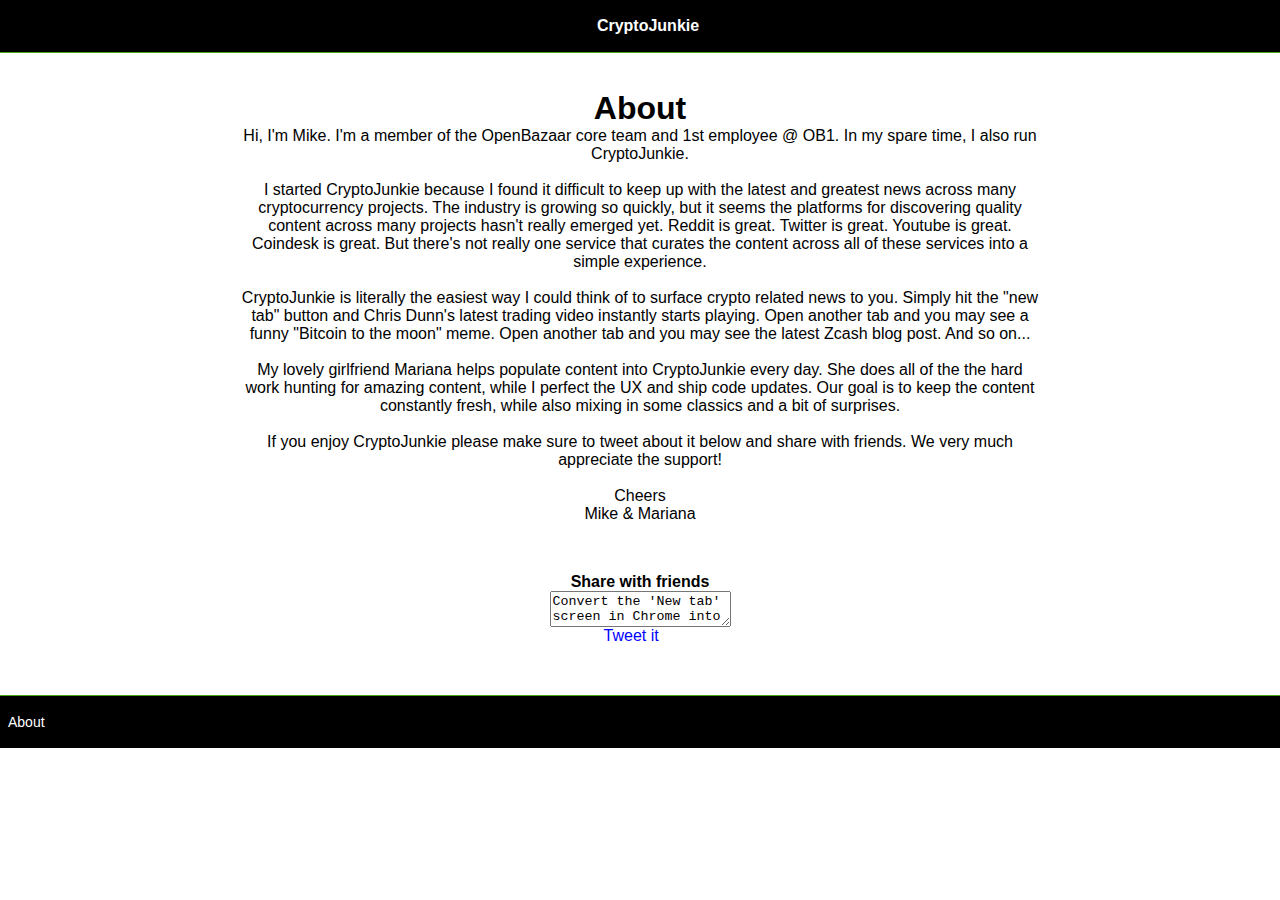
==== about.html @ 0c5d946d "Create about.html" ====
<html>
  <head>
    <title>CryptoJunkie - About</title>
    <meta charset="utf-8">
    <meta name="viewport" content="width=device-width">
    <meta name="google-site-verification" content="qM9r8SxAcWu6oOOVqzeVTG2PyWbdMDc5RkckeqRzmFA" />
    <link rel="stylesheet" href="css/site.css">
    <script src="js/jquery-3.2.1.min.js"></script>
    <script src="js/jquery.browser.min.js"></script>
    <script src="js/app.js"></script>
    <link rel="chrome-webstore-item" href="https://chrome.google.com/webstore/detail/cpgjdheihpmldnkbbonjjlebkacaeecg">
  </head>
  <body>
    <div style="margin-top: 30px">
      <div id="header">
        <a href="http://cryptojunkie.io"><div class="logo">CryptoJunkie</div></a>
      </div>

      <div class="main-text">
        <h1>About</h1>
        <p>Hi, I'm Mike. I'm a member of the OpenBazaar core team and 1st employee @ OB1. In my spare time, I also run CryptoJunkie.<br />
<br /> 
I started CryptoJunkie because I found it difficult to keep up with the latest and greatest news across many cryptocurrency projects. The industry is growing so quickly, but it seems the platforms for discovering quality content across many projects hasn't really emerged yet. Reddit is great. Twitter is great. Youtube is great. Coindesk is great. But there's not really one service that curates the content across all of these services into a simple experience.<br />
<br />
CryptoJunkie is literally the easiest way I could think of to surface crypto related news to you. Simply hit the "new tab" button and Chris Dunn's latest trading video instantly starts playing. Open another tab and you may see a funny "Bitcoin to the moon" meme. Open another tab and you may see the latest Zcash blog post. And so on...<br />
<br />
My lovely girlfriend Mariana helps populate content into CryptoJunkie every day. She does all of the the hard work hunting for amazing content, while I perfect the UX and ship code updates. Our goal is to keep the content constantly fresh, while also mixing in some classics and a bit of surprises.<br /> 
<br />
If you enjoy CryptoJunkie please make sure to tweet about it below and share with friends. We very much appreciate the support!<br />
<br />
Cheers<br /> 
Mike & Mariana</p>
      </div>
    </div>
    
    <div class="social" style="margin: auto; margin-top: 50px;">
      <b>Share with friends</b><br />
      <textarea class="share">Convert the 'New tab' screen in Chrome into a cryptocurrency hub with http://cryptojunkie.io/ $crypto $btc $eth $ltc $zec</textarea><br />
      <a style="margin-top:6px; color: blue; font-weight: 400" href="https://twitter.com/home?status=Convert%20the%20'New%20tab'%20screen%20in%20Chrome%20into%20a%20cryptocurrency%20hub%20with%20http%3A//cryptojunkie.io/%20$crypto%20$btc%20$eth%20$ltc%20$zec">Tweet it</a> &nbsp; &nbsp;
    </div>
    
    <div id="footer">
      <a href="/about.html">About</a> &nbsp;&nbsp;
    </div>

    <script>
      (function(i,s,o,g,r,a,m){i['GoogleAnalyticsObject']=r;i[r]=i[r]||function(){
      (i[r].q=i[r].q||[]).push(arguments)},i[r].l=1*new Date();a=s.createElement(o),
      m=s.getElementsByTagName(o)[0];a.async=1;a.src=g;m.parentNode.insertBefore(a,m)
      })(window,document,'script','//www.google-analytics.com/analytics.js','ga');

      ga('create', 'UA-100489136-1', 'auto');
      ga('send', 'pageview');
    </script>
  </body>
</html>
---- css/site.css ----
* {
  margin: 0;
}

html, body {
  text-align: center;
  font-family: sans-serif;
  background: #000;
  width: 100%;
}

a {
  text-decoration: none;
  color: #000;
  font-weight: bold;
}

body {
  background: #fff;
  transition: all 0.3s ease;
}


#header {
  padding: 0 8px;
  background-color: #000;
  border-bottom: solid 1px #46a915;
  width: 100%; 
  height: 52px; 
  color: #e6e6e6; 
  position: fixed; 
  top: 0; 
  line-height: 52px; 
  font-size: 16px;
}

#header a {
  color: #fff;
  text-decoration: none;
  cursor: pointer;
}

#header a:hover {
  text-decoration: underline;
}

#footer {
  padding: 0 8px;
  background-color: #000;
  border-top: solid 1px #46a915;
  width: 100%; 
  height: 52px; 
  color: #e6e6e6; 
  line-height: 52px; 
  font-size: 16px;
  margin-top: 50px;
  text-align: left;
}

#footer a {
  color: #fff;
  font-weight: 400;
  font-size: 14px;
}

#footer a:hover {
  text-decoration: underline;
}

.logo {
  margin-bottom: 20px;
}

.button {
  margin: auto;
  background: #fff;
  border: solid 1px #ccc;
  border-radius: 3px;
  cursor: pointer;
  color: #252525;
  font-size: 14px;
  font-weight: bold;
  margin-top: 20px;
  width: 150px;
  letter-spacing: 1px;
  text-align: center;
  transition: all 0.3s ease;
  padding: 16px;
}

.button:hover {
  color: #000;
  border-color: #000;
}

.hidden {
  display: none;
}

.get-chrome {
  text-align: center;
  margin: auto;
  font-family: sans-serif;
  font-weight: bold;
  margin-top: 30px;
  font-size: 14px;
  color: rgb(176, 37, 37);
}

.main-text {
  margin: auto;
  padding-top: 60px;
  width: 800px;
}

@media only screen and (max-width: 600px) {
    .main-text {
        width: 100%;
    }
}
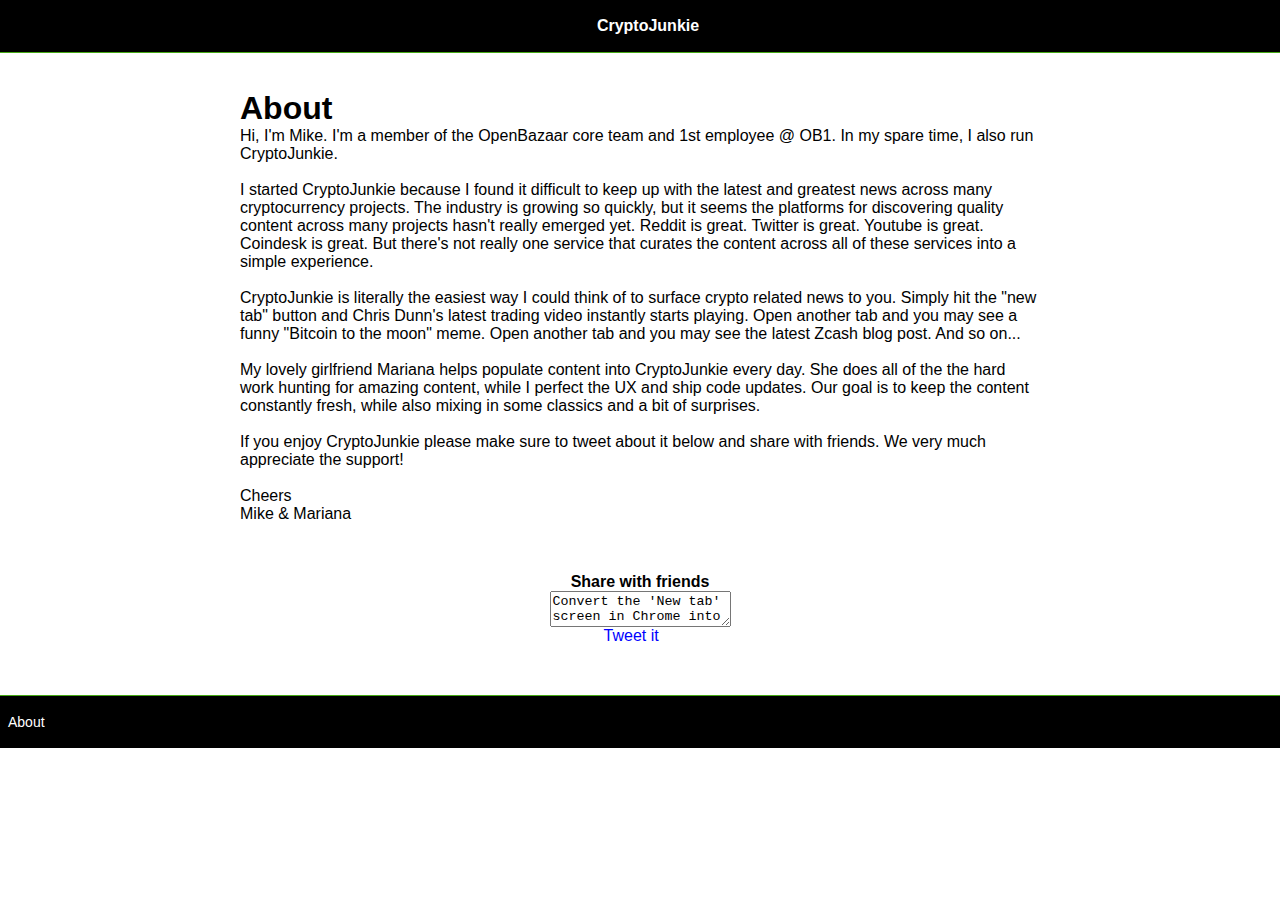
==== commit 3f1ebb11: "Create about.html" ====
--- a/about.html
+++ b/about.html
@@ -16,7 +16,7 @@
         <a href="http://cryptojunkie.io"><div class="logo">CryptoJunkie</div></a>
       </div>
 
-      <div class="main-text">
+      <div class="main-text" style="text-align: left;">
         <h1>About</h1>
         <p>Hi, I'm Mike. I'm a member of the OpenBazaar core team and 1st employee @ OB1. In my spare time, I also run CryptoJunkie.<br />
 <br /> 
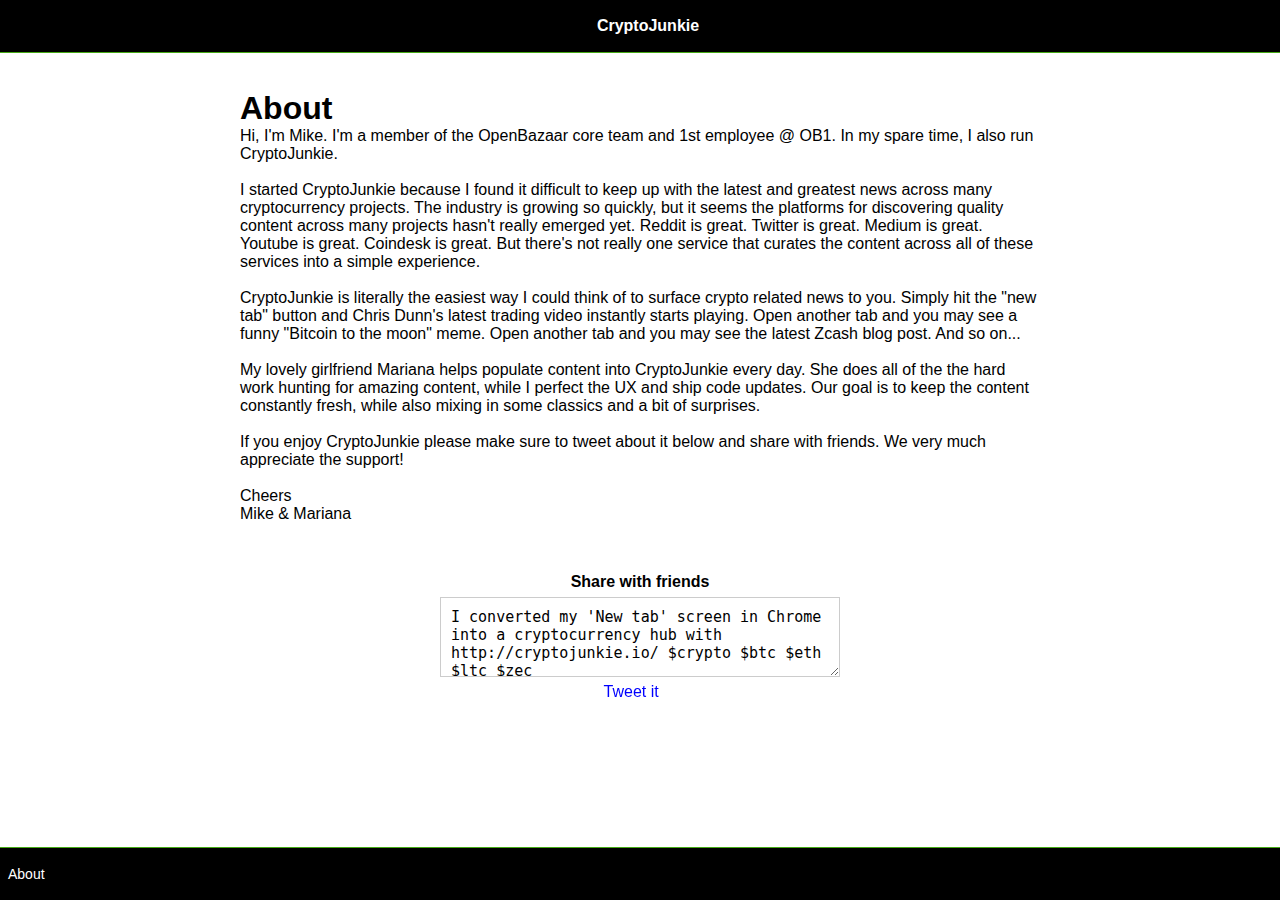
==== commit 1d5ac585: "Create about.html" ====
--- a/about.html
+++ b/about.html
@@ -20,7 +20,7 @@
         <h1>About</h1>
         <p>Hi, I'm Mike. I'm a member of the OpenBazaar core team and 1st employee @ OB1. In my spare time, I also run CryptoJunkie.<br />
 <br /> 
-I started CryptoJunkie because I found it difficult to keep up with the latest and greatest news across many cryptocurrency projects. The industry is growing so quickly, but it seems the platforms for discovering quality content across many projects hasn't really emerged yet. Reddit is great. Twitter is great. Youtube is great. Coindesk is great. But there's not really one service that curates the content across all of these services into a simple experience.<br />
+I started CryptoJunkie because I found it difficult to keep up with the latest and greatest news across many cryptocurrency projects. The industry is growing so quickly, but it seems the platforms for discovering quality content across many projects hasn't really emerged yet. Reddit is great. Twitter is great. Medium is great. Youtube is great. Coindesk is great. But there's not really one service that curates the content across all of these services into a simple experience.<br />
 <br />
 CryptoJunkie is literally the easiest way I could think of to surface crypto related news to you. Simply hit the "new tab" button and Chris Dunn's latest trading video instantly starts playing. Open another tab and you may see a funny "Bitcoin to the moon" meme. Open another tab and you may see the latest Zcash blog post. And so on...<br />
 <br />
@@ -35,8 +35,8 @@
     
     <div class="social" style="margin: auto; margin-top: 50px;">
       <b>Share with friends</b><br />
-      <textarea class="share">Convert the 'New tab' screen in Chrome into a cryptocurrency hub with http://cryptojunkie.io/ $crypto $btc $eth $ltc $zec</textarea><br />
-      <a style="margin-top:6px; color: blue; font-weight: 400" href="https://twitter.com/home?status=Convert%20the%20'New%20tab'%20screen%20in%20Chrome%20into%20a%20cryptocurrency%20hub%20with%20http%3A//cryptojunkie.io/%20$crypto%20$btc%20$eth%20$ltc%20$zec">Tweet it</a> &nbsp; &nbsp;
+      <textarea class="share">I converted my 'New tab' screen in Chrome into a cryptocurrency hub with http://cryptojunkie.io/ $crypto $btc $eth $ltc $zec</textarea><br />
+      <a style="margin-top:6px; color: blue; font-weight: 400; margin-bottom: 100px" target="_blank" href="https://twitter.com/home?status=I%20converted%20my%20'New%20tab'%20screen%20in%20Chrome%20into%20a%20cryptocurrency%20hub%20with%20http%3A//cryptojunkie.io/%20$crypto%20$btc%20$eth%20$ltc%20$zec">Tweet it</a> &nbsp; &nbsp;
     </div>
     
     <div id="footer">
--- a/css/site.css
+++ b/css/site.css
@@ -55,6 +55,8 @@
   font-size: 16px;
   margin-top: 50px;
   text-align: left;
+  position: fixed;
+  bottom: 0;
 }
 
 #footer a {
@@ -113,8 +115,30 @@
   width: 800px;
 }
 
+.share {
+  border: solid 1px #ccc; 
+  margin: 6px auto; 
+  text-align: left; 
+  font-size: 15px; 
+  width: 400px; 
+  padding: 10px; 
+  height: 80px;
+}
+
+.hide {
+  display: none;
+}
+
 @media only screen and (max-width: 600px) {
     .main-text {
         width: 100%;
     }
+  
+    .install1 {
+      width: 100%;
+    }
+  
+    .share {
+      width: 90%;
+    }
 }
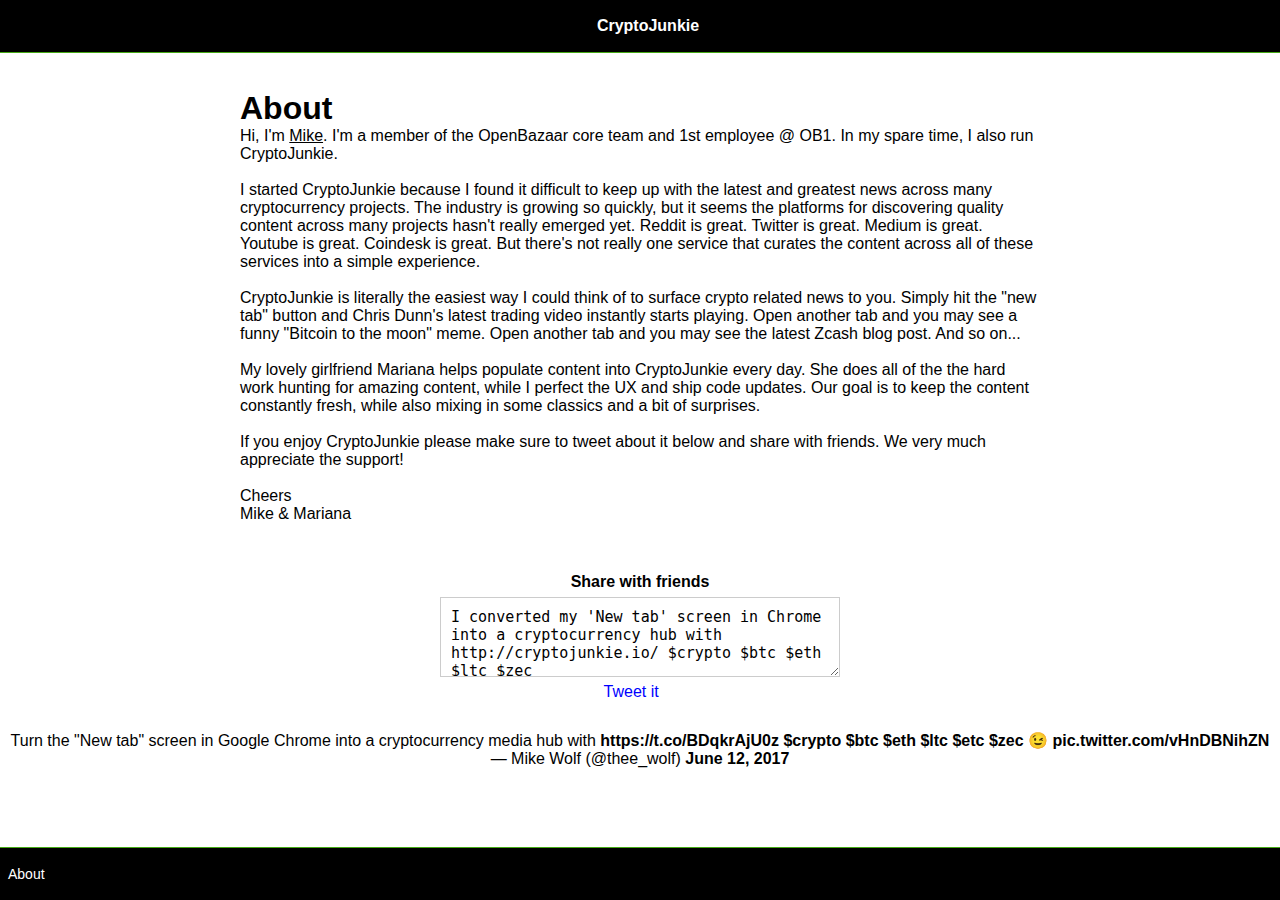
==== commit 7e18dca5: "Create about.html" ====
--- a/about.html
+++ b/about.html
@@ -18,7 +18,7 @@
 
       <div class="main-text" style="text-align: left;">
         <h1>About</h1>
-        <p>Hi, I'm Mike. I'm a member of the OpenBazaar core team and 1st employee @ OB1. In my spare time, I also run CryptoJunkie.<br />
+        <p>Hi, I'm <a href="https://twitter.com/thee_wolf" target="_blank" style="text-decoration:underline; font-weight:400">Mike</a>. I'm a member of the OpenBazaar core team and 1st employee @ OB1. In my spare time, I also run CryptoJunkie.<br />
 <br /> 
 I started CryptoJunkie because I found it difficult to keep up with the latest and greatest news across many cryptocurrency projects. The industry is growing so quickly, but it seems the platforms for discovering quality content across many projects hasn't really emerged yet. Reddit is great. Twitter is great. Medium is great. Youtube is great. Coindesk is great. But there's not really one service that curates the content across all of these services into a simple experience.<br />
 <br />
@@ -39,6 +39,9 @@
       <a style="margin-top:6px; color: blue; font-weight: 400; margin-bottom: 100px" target="_blank" href="https://twitter.com/home?status=I%20converted%20my%20'New%20tab'%20screen%20in%20Chrome%20into%20a%20cryptocurrency%20hub%20with%20http%3A//cryptojunkie.io/%20$crypto%20$btc%20$eth%20$ltc%20$zec">Tweet it</a> &nbsp; &nbsp;
     </div>
     
+    <blockquote class="twitter-tweet" style="margin: 30px auto;" data-lang="en"><p lang="en" dir="ltr">Turn the &quot;New tab&quot; screen in Google Chrome into a cryptocurrency media hub with <a href="https://t.co/BDqkrAjU0z">https://t.co/BDqkrAjU0z</a> <a href="https://twitter.com/search?q=%24crypto&amp;src=ctag">$crypto</a> <a href="https://twitter.com/search?q=%24btc&amp;src=ctag">$btc</a> <a href="https://twitter.com/search?q=%24eth&amp;src=ctag">$eth</a> <a href="https://twitter.com/search?q=%24ltc&amp;src=ctag">$ltc</a> <a href="https://twitter.com/search?q=%24etc&amp;src=ctag">$etc</a> <a href="https://twitter.com/search?q=%24zec&amp;src=ctag">$zec</a> 😉 <a href="https://t.co/vHnDBNihZN">pic.twitter.com/vHnDBNihZN</a></p>&mdash; Mike Wolf (@thee_wolf) <a href="https://twitter.com/thee_wolf/status/874298643175493632">June 12, 2017</a></blockquote>
+    <script async src="//platform.twitter.com/widgets.js" charset="utf-8"></script>
+    
     <div id="footer">
       <a href="/about.html">About</a> &nbsp;&nbsp;
     </div>
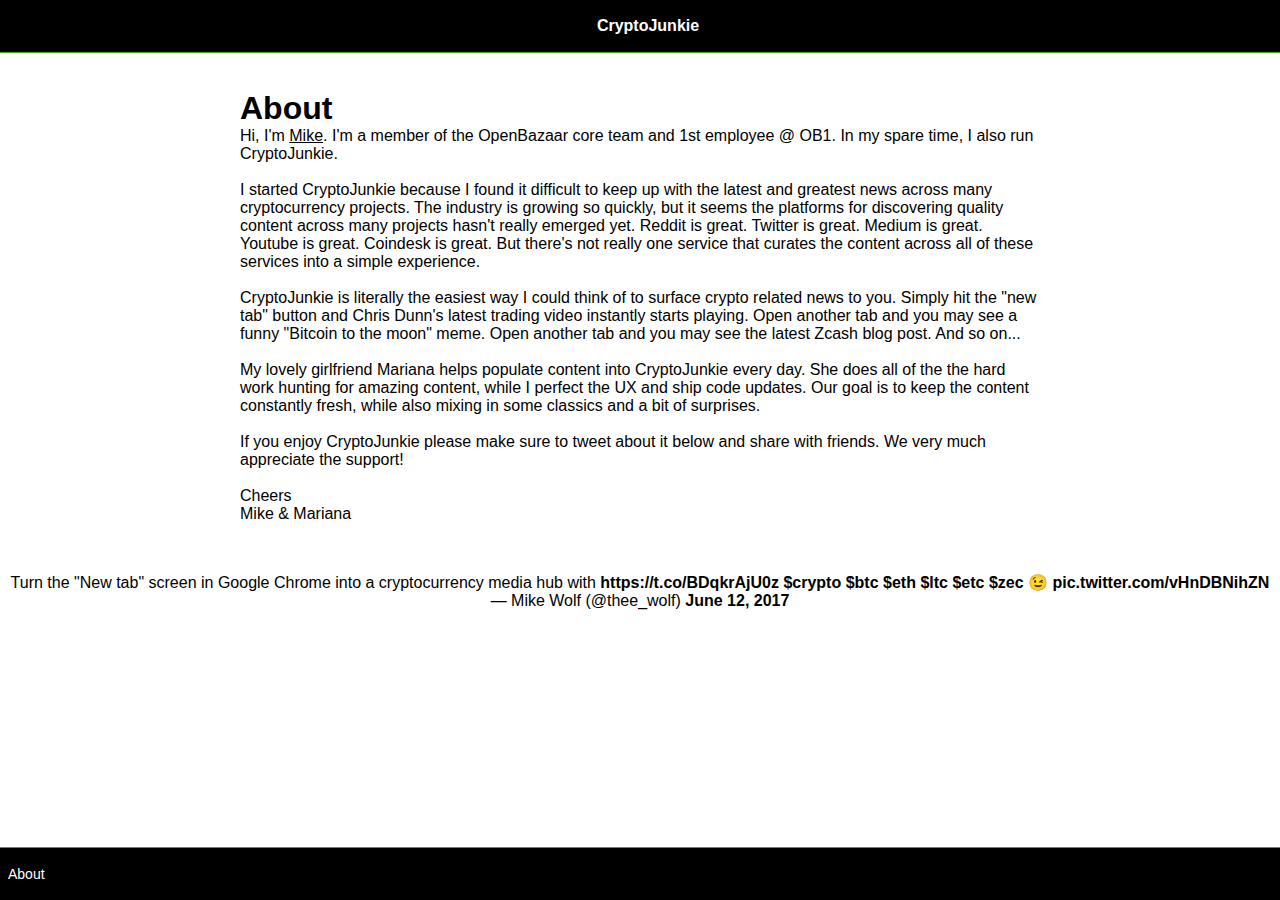
==== commit 121626f0: "Create about.html" ====
--- a/about.html
+++ b/about.html
@@ -34,13 +34,9 @@
     </div>
     
     <div class="social" style="margin: auto; margin-top: 50px;">
-      <b>Share with friends</b><br />
-      <textarea class="share">I converted my 'New tab' screen in Chrome into a cryptocurrency hub with http://cryptojunkie.io/ $crypto $btc $eth $ltc $zec</textarea><br />
-      <a style="margin-top:6px; color: blue; font-weight: 400; margin-bottom: 100px" target="_blank" href="https://twitter.com/home?status=I%20converted%20my%20'New%20tab'%20screen%20in%20Chrome%20into%20a%20cryptocurrency%20hub%20with%20http%3A//cryptojunkie.io/%20$crypto%20$btc%20$eth%20$ltc%20$zec">Tweet it</a> &nbsp; &nbsp;
+      <blockquote class="twitter-tweet tw-align-center" style="margin: 30px auto;" data-lang="en"><p lang="en" dir="ltr">Turn the &quot;New tab&quot; screen in Google Chrome into a cryptocurrency media hub with <a href="https://t.co/BDqkrAjU0z">https://t.co/BDqkrAjU0z</a> <a href="https://twitter.com/search?q=%24crypto&amp;src=ctag">$crypto</a> <a href="https://twitter.com/search?q=%24btc&amp;src=ctag">$btc</a> <a href="https://twitter.com/search?q=%24eth&amp;src=ctag">$eth</a> <a href="https://twitter.com/search?q=%24ltc&amp;src=ctag">$ltc</a> <a href="https://twitter.com/search?q=%24etc&amp;src=ctag">$etc</a> <a href="https://twitter.com/search?q=%24zec&amp;src=ctag">$zec</a> 😉 <a href="https://t.co/vHnDBNihZN">pic.twitter.com/vHnDBNihZN</a></p>&mdash; Mike Wolf (@thee_wolf) <a href="https://twitter.com/thee_wolf/status/874298643175493632">June 12, 2017</a></blockquote>
+      <script async src="//platform.twitter.com/widgets.js" charset="utf-8"></script>    
     </div>
-    
-    <blockquote class="twitter-tweet" style="margin: 30px auto;" data-lang="en"><p lang="en" dir="ltr">Turn the &quot;New tab&quot; screen in Google Chrome into a cryptocurrency media hub with <a href="https://t.co/BDqkrAjU0z">https://t.co/BDqkrAjU0z</a> <a href="https://twitter.com/search?q=%24crypto&amp;src=ctag">$crypto</a> <a href="https://twitter.com/search?q=%24btc&amp;src=ctag">$btc</a> <a href="https://twitter.com/search?q=%24eth&amp;src=ctag">$eth</a> <a href="https://twitter.com/search?q=%24ltc&amp;src=ctag">$ltc</a> <a href="https://twitter.com/search?q=%24etc&amp;src=ctag">$etc</a> <a href="https://twitter.com/search?q=%24zec&amp;src=ctag">$zec</a> 😉 <a href="https://t.co/vHnDBNihZN">pic.twitter.com/vHnDBNihZN</a></p>&mdash; Mike Wolf (@thee_wolf) <a href="https://twitter.com/thee_wolf/status/874298643175493632">June 12, 2017</a></blockquote>
-    <script async src="//platform.twitter.com/widgets.js" charset="utf-8"></script>
     
     <div id="footer">
       <a href="/about.html">About</a> &nbsp;&nbsp;
